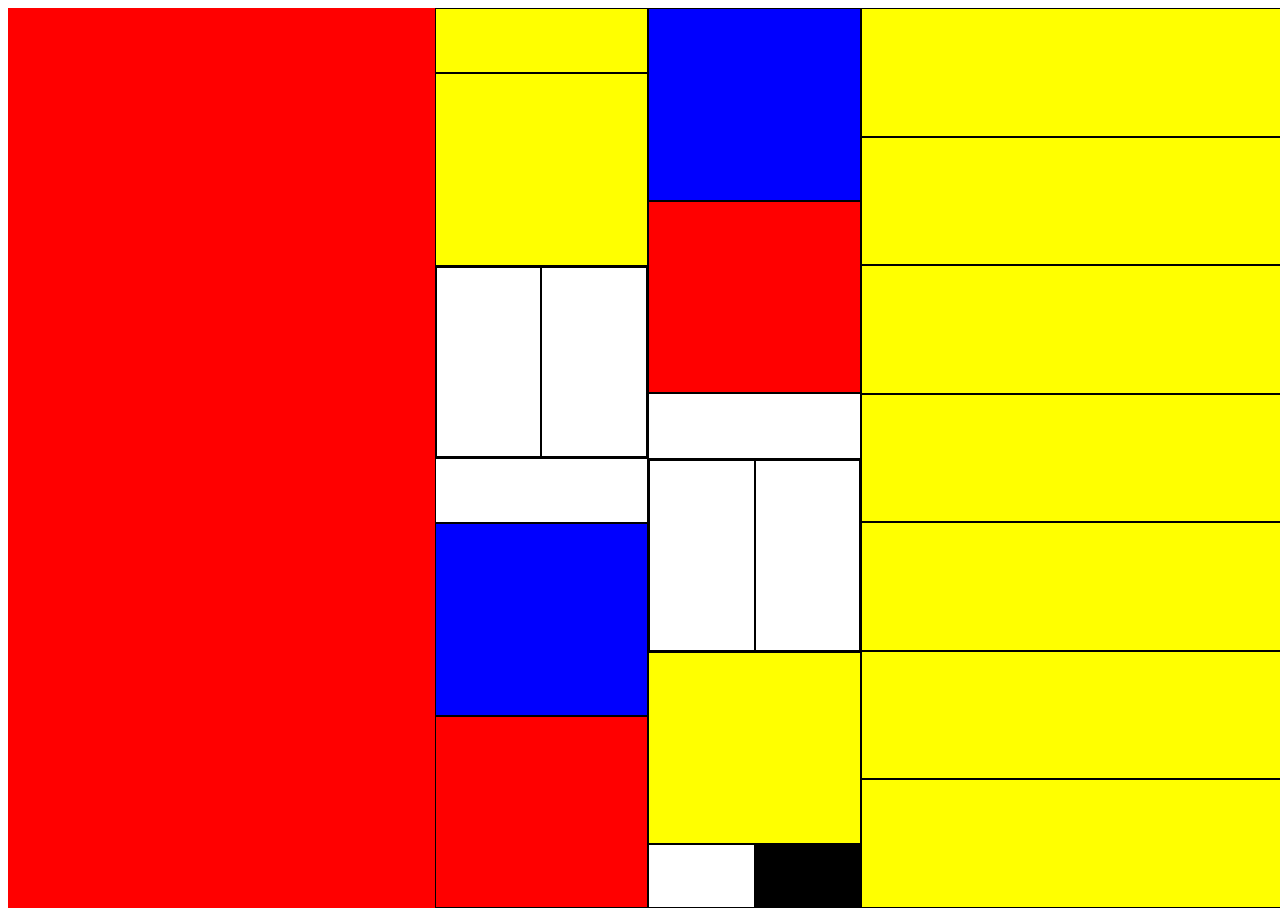
==== Layout/mosaic.html @ eff7d854 "wip" ====
<!DOCTYPE html>
<html lang="en">
<head>
    <meta charset="UTF-8">
    <meta name="viewport" content="width=device-width, initial-scale=1.0">
    <meta http-equiv="X-UA-Compatible" content="ie=edge">
    <style>
        .container{
            width: 100vw;
            height:100vh ;
            display: flex;
            flex-direction: row;
            align-items: stretch;
            margin-left: auto;
            margin-right: auto;
        }
        .red{
            background-color: red;
        }
        .white{
            background-color: white;
        }
        .black{
            background-color: black;
        }
        .blue{
            background-color: blue;
        }
        .yellow{
            background-color: yellow;
        }
        .flex1{
            flex:1;
        }
        .flex2{
            flex:2;
        }
        .flex3{
            flex:3;
        }
        .flex4{
            flex:4;
        }
        .flex5{
            flex:5;
        }
        .border{
            border: 1px black solid;
        }
        .flexContainerRow{
            display: flex;
            flex-direction: row;
            height: 100%;
            align-items: stretch;
        }
        .flexContainerColumn{
            display: flex;
            flex-direction: column;
            height: 100%;
            align-items: stretch;
        }

    </style>
    <title>mosaic</title>
</head>
<body>
    <div class="container">
        <div class="flex1 red"></div>
        <div class="flex1 black flexContainerRow">
            <div class="flex1 blue flexContainerColumn">
                <div class="flex1 border yellow"></div>
                <div class="flex3 border yellow"></div>
                <div class="flex3 border white flexContainerRow">
                    <div class="flex1 border "></div>
                    <div class="flex1 border"></div>
                </div>
                <div class="flex1 border white"></div>
                <div class="flex3 border blue"></div>
                <div class="flex3 border red"></div>
            </div>
            <div class="flex1 white flexContainerColumn">
                <div class="flex3  border blue"></div>
                <div class="flex3 border red"></div>
                <div class="flex1 border white"></div>
                <div class="flex3  border white flexContainerRow">
                    <div class="flex1 border "></div>
                    <div class="flex1 border"></div>
                </div>
                <div class="flex3 border yellow"></div>
                <div class="flex1  white flexContainerRow">
                    <div class="flex1 border white"></div>
                    <div class="flex1 border black"></div>
                </div>
            </div>
        </div>
        <div class="flex1 yellow flexContainerColumn">
            <div class="flex1 border"></div>
            <div class="flex1 border"></div>
            <div class="flex1 border"></div>
            <div class="flex1 border"></div>
            <div class="flex1 border"></div>
            <div class="flex1 border"></div>
            <div class="flex1 border"></div>
        </div>
    </div>
</body>
</html>
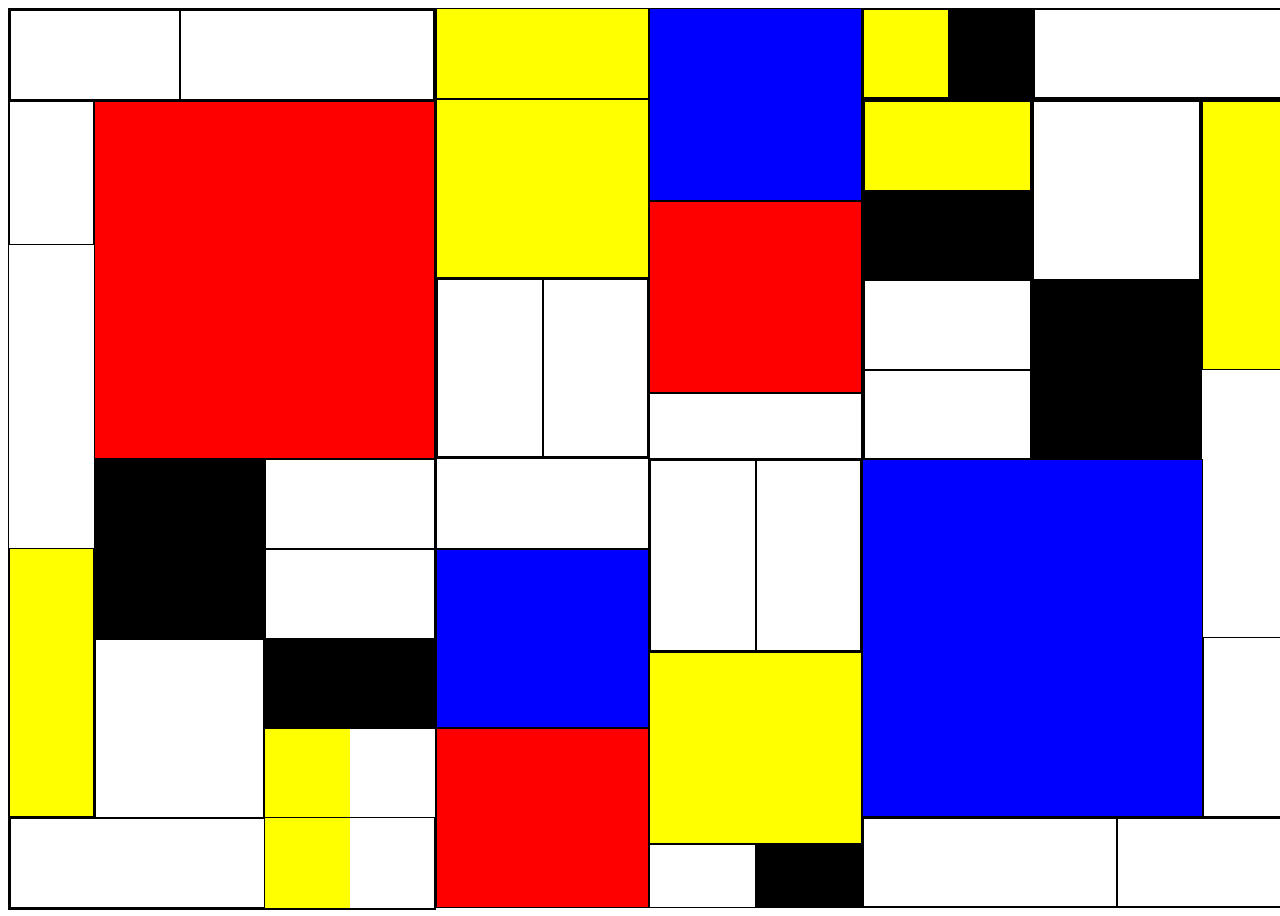
==== commit 84e178b1: "Mondrian mosaic using flexbox" ====
--- a/Layout/mosaic.html
+++ b/Layout/mosaic.html
@@ -13,6 +13,7 @@
             align-items: stretch;
             margin-left: auto;
             margin-right: auto;
+            border: 2px;
         }
         .red{
             background-color: red;
@@ -65,18 +66,54 @@
 </head>
 <body>
     <div class="container">
-        <div class="flex1 red"></div>
+        <div class="flex1 red border flexContainerColumn">
+            <div class="flex1 border white flexContainerRow">
+                <div class="flex2 border"></div>
+                <div class="flex3 border"></div>
+            </div>
+            <div class="flex4 flexContainerRow">
+                <div class="flex1 white flexContainerColumn">
+                    <div class="flex2 border"></div>
+                    <div class="flex3"></div>
+                </div>
+                <div class="flex4 border red"></div>
+            </div>
+            <div class="flex4 flexContainerRow">
+                <div class="flex1  flexContainerColumn">
+                    <div class="flex1 white"></div>
+                    <div class="flex3 yellow border"></div>
+                </div>
+                <div class="flex2 border flexContainerColumn">
+                    <div class="flex1 border black"></div>
+                    <div class="flex1 border white"></div>
+                </div>
+                <div class="flex2 flexContainerColumn">
+                    <div class="flex1 border white"></div>
+                    <div class="flex1 border white"></div>
+                    <div class="flex1 border black"></div>
+                    <div class="flex1 flexContainerRow">
+                        <div class="flex1 yellow"></div>
+                        <div class="flex1 white"></div>
+                    </div>
+                </div>
+            </div>
+            <div class="flex1 border flexContainerRow">
+                <div class="flex3 border white"></div>
+                <div class="flex1 yellow"></div>
+                <div class="flex1 white"></div>
+            </div>
+        </div>
         <div class="flex1 black flexContainerRow">
             <div class="flex1 blue flexContainerColumn">
                 <div class="flex1 border yellow"></div>
-                <div class="flex3 border yellow"></div>
-                <div class="flex3 border white flexContainerRow">
+                <div class="flex2 border yellow"></div>
+                <div class="flex2 border white flexContainerRow">
                     <div class="flex1 border "></div>
                     <div class="flex1 border"></div>
                 </div>
                 <div class="flex1 border white"></div>
-                <div class="flex3 border blue"></div>
-                <div class="flex3 border red"></div>
+                <div class="flex2 border blue"></div>
+                <div class="flex2 border red"></div>
             </div>
             <div class="flex1 white flexContainerColumn">
                 <div class="flex3  border blue"></div>
@@ -94,13 +131,43 @@
             </div>
         </div>
         <div class="flex1 yellow flexContainerColumn">
-            <div class="flex1 border"></div>
-            <div class="flex1 border"></div>
-            <div class="flex1 border"></div>
-            <div class="flex1 border"></div>
-            <div class="flex1 border"></div>
-            <div class="flex1 border"></div>
-            <div class="flex1 border"></div>
+            <div class="flex1 border flexContainerRow">
+                <div class="flex1 border"></div>
+                <div class="flex1 border black"></div>
+                <div class="flex3 border white"></div>
+                
+            </div>
+            <div class="flex4 border flexContainerRow">
+                <div class="flex2 border flexContainerColumn">
+                    <div class="flex1 border yellow"></div>
+                    <div class="flex1 border black"></div>
+                    <div class="flex1 border white"></div>
+                    <div class="flex1 border white"></div>
+                </div>
+                <div class="flex2 border flexContainerColumn">
+                    <div class="flex1 border white"></div>
+                    <div class="flex1 border black"></div>
+                </div>
+                <div class="flex1 border flexContainerColumn">
+                    <div class="flex3 border" ></div>
+                    <div class="flex1 white"></div>
+                </div>
+            </div>
+            <div class="flex4 flexContainerRow">
+                <div class="flex4 border blue"></div>
+                <div class="flex1 white flexContainerColumn">
+                    <div class="flex1 white"></div>
+                    <div class="flex1 white border"></div>
+                </div>
+            </div>
+            <div class="flex1 border white flexContainerRow">
+                <div class="flex3 border"></div>
+                <div class="flex2 border"></div>
+            </div>
+            
+
+            
+            
         </div>
     </div>
 </body>
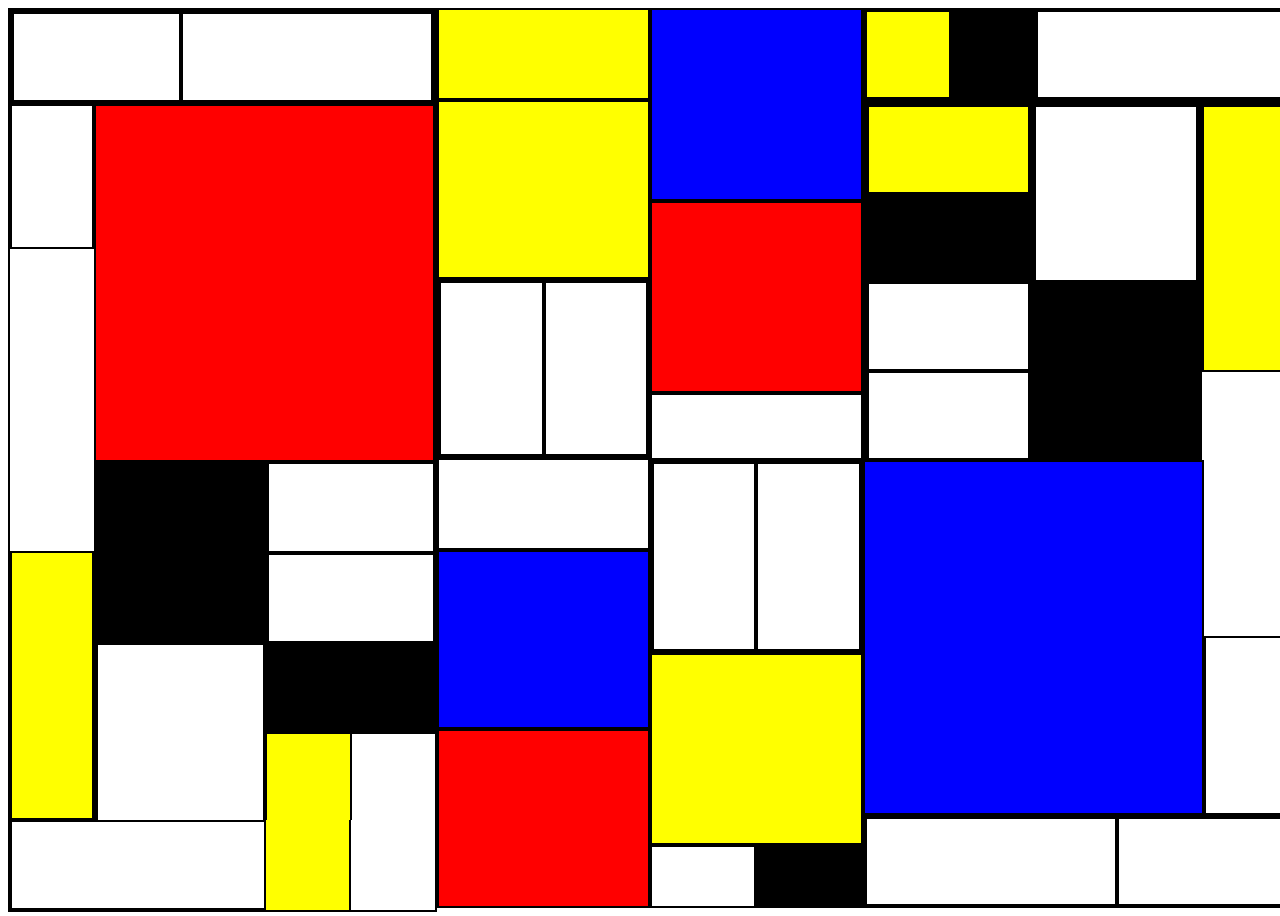
==== commit fe6f8269: "left border painted" ====
--- a/Layout/mosaic.html
+++ b/Layout/mosaic.html
@@ -46,7 +46,10 @@
             flex:5;
         }
         .border{
-            border: 1px black solid;
+            border: 2px black solid;
+        }
+        .borderLeft{
+            border-left:2px black solid ;
         }
         .flexContainerRow{
             display: flex;
@@ -93,14 +96,14 @@
                     <div class="flex1 border black"></div>
                     <div class="flex1 flexContainerRow">
                         <div class="flex1 yellow"></div>
-                        <div class="flex1 white"></div>
+                        <div class="flex1 white borderLeft"></div>
                     </div>
                 </div>
             </div>
-            <div class="flex1 border flexContainerRow">
+            <div class="flex1  flexContainerRow">
                 <div class="flex3 border white"></div>
-                <div class="flex1 yellow"></div>
-                <div class="flex1 white"></div>
+                <div class="flex1 yellow "></div>
+                <div class="flex1 white borderLeft"></div>
             </div>
         </div>
         <div class="flex1 black flexContainerRow">
